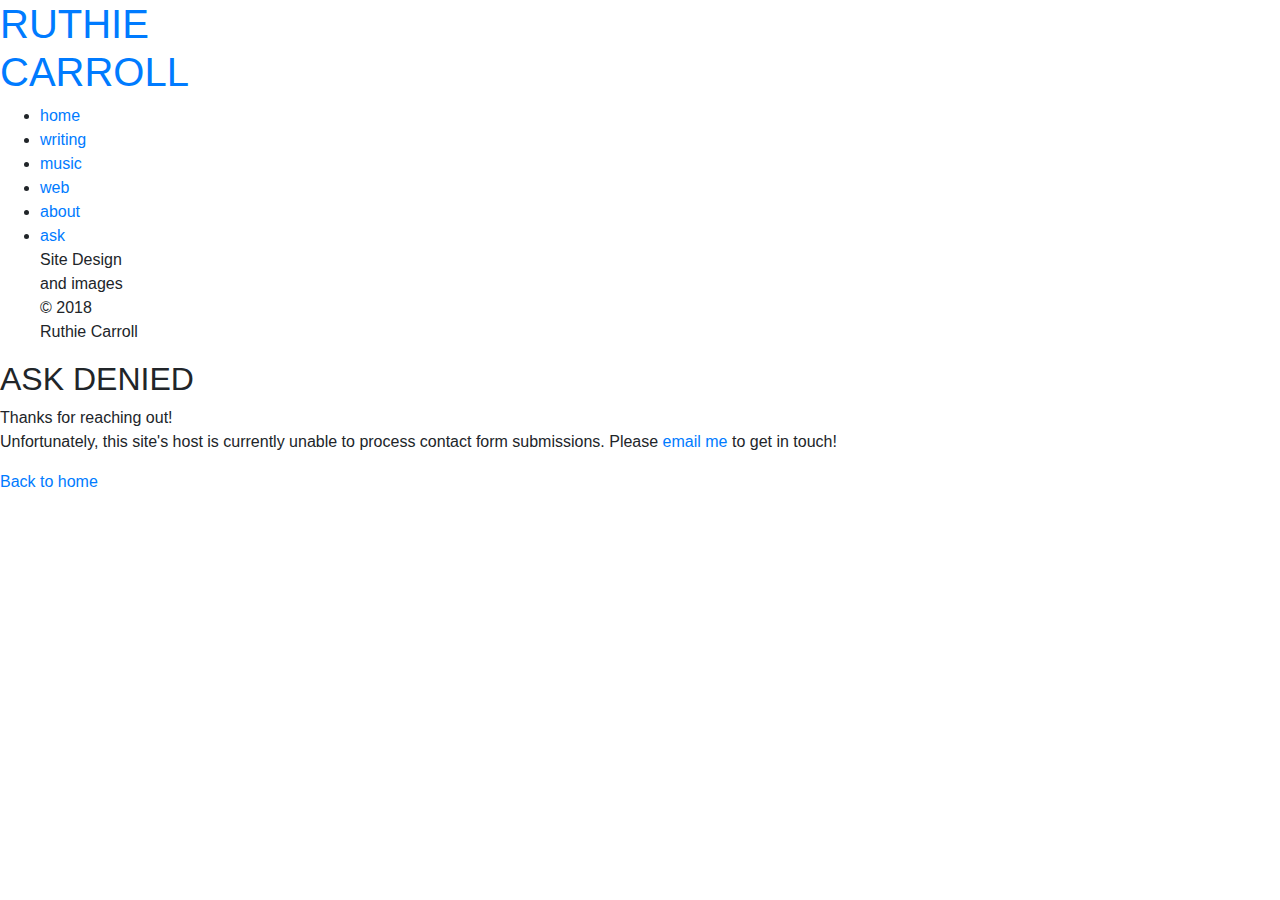
==== confirm.html @ 9eaa57ff "Add files via upload" ====
<!doctype html>
<html lang="en">

<head>
  <!-- Required meta tags -->
  <meta charset="utf-8">
  <meta name="viewport" content="width=device-width, initial-scale=1, shrink-to-fit=no">

  <!-- Bootstrap CSS -->
  <link rel="stylesheet" href="https://stackpath.bootstrapcdn.com/bootstrap/4.1.3/css/bootstrap.min.css">
  <link rel="stylesheet" href="css/styles.css">
  <link rel="stylesheet" href="https://use.fontawesome.com/releases/v5.5.0/css/all.css" integrity="sha384-B4dIYHKNBt8Bc12p+WXckhzcICo0wtJAoU8YZTY5qE0Id1GSseTk6S+L3BlXeVIU"
    crossorigin="anonymous">
  <link href="https://fonts.googleapis.com/css?family=Muli|Nixie+One" rel="stylesheet">
  <link rel="icon" href="images/favicon.png" type="image/x-icon">
  <title>Ruthie Carroll | Welcome</title>
</head>

<body>
  <header class="header-show">
      <h1><a href="index.html">RUTHIE <br class="break">CARROLL</a></h1>
  </header>
  <div class="menu">
      <i class="fas fa-bars menubtn"></i>
      <nav class="nav-show">
          <ul>
              <li class="nav-item"><a href="index.html#home">home</a></li>
              <li class="nav-item"><a href="writer.html">writing</a></li>
              <li class="nav-item"><a href="musician.html">music</a></li>
              <li class="nav-item"><a href="developer.html">web</a></li>
              <li class="nav-item"><a href="index.html#about">about</a></li>
              <li class="nav-item"><a href="index.html#ask">ask</a></li>
              <footer>Site Design <br>and images <br>&copy; 2018 <br> Ruthie Carroll</footer>
          </ul>
      </nav>
  </div>
  <div id="confirm" class="panel">
    <h2>ASK DENIED</h2>
    <div class="text">
    <!--?php
      /* $con = mysqli_connect("localhost","ruthwvfy_ruemca","!DONT2fuckn!DARE"); */
      // $con = mysqli_connect("localhost","root",""); BROKEN :,(
      /* $db = mysqli_select_db($con,"ruthwvfy_askruthie"); */
      // $db = mysqli_select_db($con,"ruthiecarroll"); BROKEN :,(
      /* if($con && $db){echo "check check <br>";}
      else {echo "nope nope <br>";} */


      $name = $_POST['name'];
      /*    BROKEN :,( 
    $email = $_POST['email'];
      $category = $_POST['category'];
      $message = $_POST['message'];

      $sql = "SELECT * FROM contact WHERE name = '$name'";
      $result = mysqli_query($con,$sql);
      $row = mysqli_fetch_array($result);

      $qvar = "INSERT INTO contact(name, email, category, message) value('$name','$email','$category','$message')";
      $q = mysqli_query($con,$qvar);
      if($q == false) {
          die("query not passed");
      } */

      // echo "<p>$name, thanks for your message! I will get back to you as soon as I can. </p>"; BROKEN :,(
      echo "<p>$name, thanks for your message. <br> This site's host is currently unable to process contact requests. Please <a href='mailto:ruemca@gmail.com'>email me</a> to get in touch! </p>";
    ?-->
    <p>Thanks for reaching out! <br> Unfortunately, this site's host is currently unable to process contact form submissions. Please <a href='mailto:ruemca@gmail.com'>email me</a> to get in touch! </p>
    <a href="index.html">Back to home</a>
    </div>
  </div>

  <!-- Optional JavaScript -->
  <!-- jQuery first, then Popper.js, then Bootstrap JS -->
  <script src="https://cdnjs.cloudflare.com/ajax/libs/popper.js/1.14.3/umd/popper.min.js" integrity="sha384-ZMP7rVo3mIykV+2+9J3UJ46jBk0WLaUAdn689aCwoqbBJiSnjAK/l8WvCWPIPm49"
    crossorigin="anonymous"></script>
  <script src="https://stackpath.bootstrapcdn.com/bootstrap/4.1.3/js/bootstrap.min.js" integrity="sha384-ChfqqxuZUCnJSK3+MXmPNIyE6ZbWh2IMqE241rYiqJxyMiZ6OW/JmZQ5stwEULTy"
    crossorigin="anonymous"></script>
  <script src="js/jquery-3.3.1.js"></script>
  <script src="js/jquery.scrollify.js"></script>
  <script src="js/jquery.cycle.all.js"></script>
  <script src="js/script.js"></script>
</body>
</html>
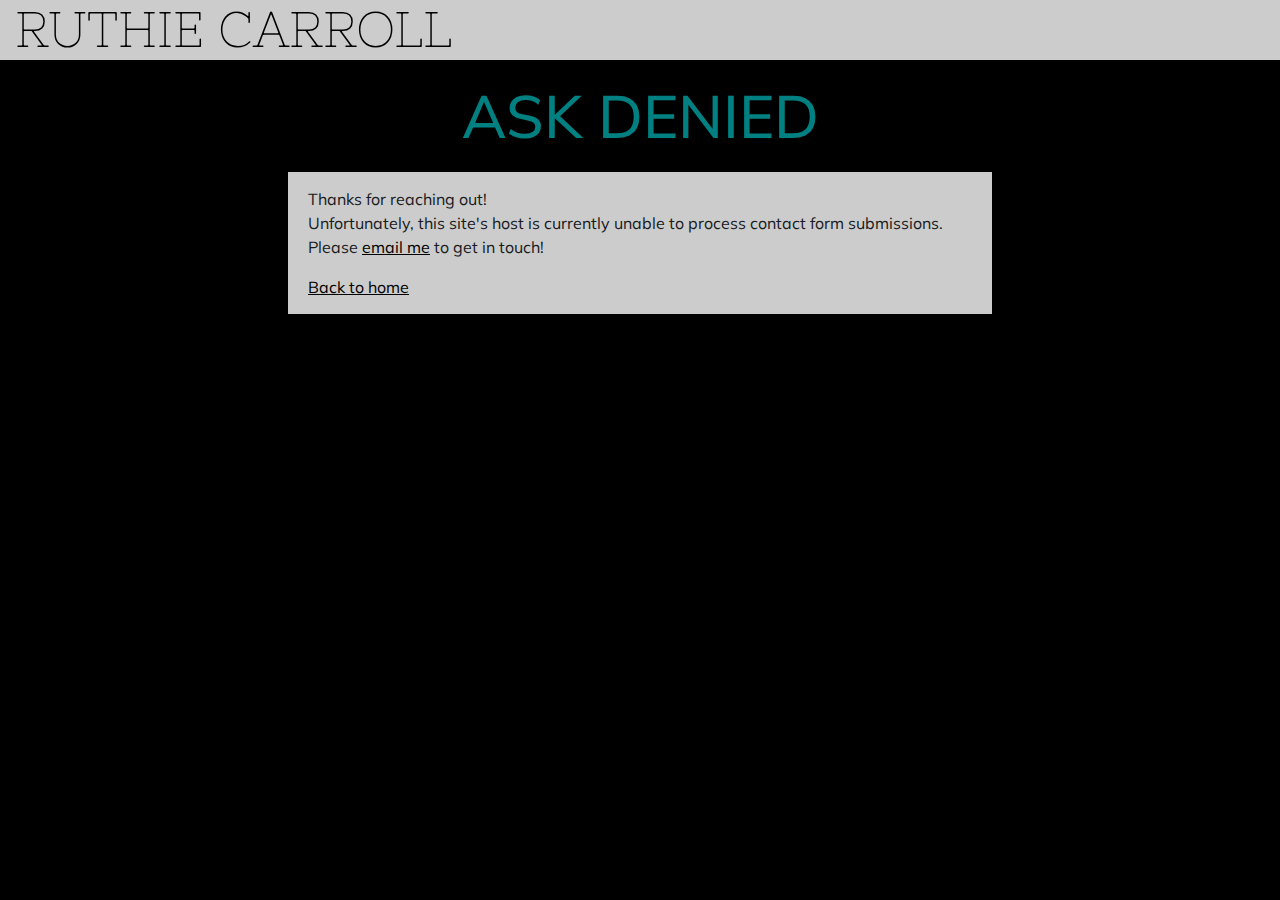
==== commit 77fb8b19: "Change images file path" ====
--- a/confirm.html
+++ b/confirm.html
@@ -12,7 +12,7 @@
   <link rel="stylesheet" href="https://use.fontawesome.com/releases/v5.5.0/css/all.css" integrity="sha384-B4dIYHKNBt8Bc12p+WXckhzcICo0wtJAoU8YZTY5qE0Id1GSseTk6S+L3BlXeVIU"
     crossorigin="anonymous">
   <link href="https://fonts.googleapis.com/css?family=Muli|Nixie+One" rel="stylesheet">
-  <link rel="icon" href="images/favicon.png" type="image/x-icon">
+  <link rel="icon" href="favicon.png" type="image/x-icon">
   <title>Ruthie Carroll | Welcome</title>
 </head>
 
@@ -81,4 +81,4 @@
   <script src="js/jquery.cycle.all.js"></script>
   <script src="js/script.js"></script>
 </body>
-</html>+</html>
--- a/css/styles.css
+++ b/css/styles.css
@@ -0,0 +1,351 @@
+body {
+    margin:0;
+    padding: 0;
+    font-family:'Muli',Tahoma,sans-serif;
+    background-color: #000;
+}
+header {
+    background-color:#FFF;
+    opacity:.8;
+    position:fixed;
+    top:0;
+    z-index: 100;
+    width:100%;
+    height:60px;
+    transition:0.5s ease-in-out;
+}
+.header-hide {
+    top: -60px;
+}
+h1 {
+    padding-left:15px;
+    margin:0;
+    color:#000;
+    font-size: 50px;
+    font-family: 'Nixie One', Tahoma, sans-serif;
+}
+.break {
+    display:none;
+}
+.menu .fa-bars {
+    z-index: 102;
+    color:#00cdcd;
+    position: fixed;
+    top:20px;
+    right:20px;
+    font-size: 20px;
+}
+.menu .fa-bars:hover {
+    cursor: pointer;
+}
+nav {
+    background-color:#FFF;
+    opacity:.8;
+    position:fixed;
+    /* padding-top:60px; */
+    right:-115px;
+    z-index: 101;
+    padding-right:20px;
+    padding-top:10px;
+    width:115px; 
+    height: 100%;
+    transition: ease-in 0.4s;
+    transform: translateX(-115px);
+}
+.nav-show {
+    transition: ease-in 0.3s;
+    transform: translateX(0);
+}
+nav ul {
+    padding-top: 60px;
+    position: relative;
+}
+nav ul li {
+    padding-top:20px;
+    padding-right:10px;
+    padding-left:0px;
+    margin:0;
+    color:#000;
+    list-style-type: none;
+}
+footer {
+    position: absolute;
+    top:85vh;
+    right:-35px;
+    font-size: 13px;
+    width:115px;
+    padding: 0;
+    margin: 0;
+}
+a:link, a:visited, a:hover, a:active {
+    color:#000;
+    text-decoration: none;
+}
+.text a:link, .text a:visited {
+    text-decoration: underline;
+}
+.text a:hover, .text a:active {
+    color:teal;
+}
+nav a:hover, nav a:active {
+    font-weight:bold;
+    color:teal;
+}
+header a:hover, header a:active {
+    font-weight: normal;
+}
+.panel {
+    width:100%;
+    height:100vh;
+    background-size:cover;
+    background-position: center;
+    background-attachment: fixed; /* parallax effect */
+}
+h2 {
+    padding: 0;
+    color:#00cdcd;
+    font-size: 60px;
+    text-align:center;
+}
+#intro {
+    width:100%;
+    height:100vh;
+    position: relative;
+}
+.links {
+    width:100%;
+    position: absolute;
+    bottom:50vh;
+    z-index: 99;
+    padding-right:auto;
+    padding-left:30%;
+}
+h3 {
+    color:#00e6e6;
+    font-size:30px;
+    padding:10px;
+    margin-right:15px;
+    margin-left:15px;
+    border:2px solid #00e6e6;
+    float:left;
+    font-weight: bold;
+}
+h3:hover {
+    color: #00cdcd;
+    border-color: teal;
+}
+.text {
+    background-color:#FFF;
+    width:55%;
+    padding:15px 20px;
+    margin: 20px auto;
+    opacity:.8;
+    overflow: scroll;
+    max-height: 80vh;
+}
+.clear {
+    clear:both;
+}
+
+/*---------------- HOME PAGE ----------------*/
+#about {
+    background-image: url(../images/back.jpg);
+}
+#ask {
+    background-image: url(../images/beach.jpg);
+}
+#about h2, #ask h2, #confirm h2 {
+    color:teal;
+}
+/* ---------------- IMAGE SLIDER ----------------- */
+#slider {
+    width: auto;
+    height: 100vh;
+    overflow: hidden;
+}
+.sliding {
+    height:auto;
+    width:100%;
+}
+
+/*---------------- WRITER PAGE ---------------*/
+#writerintro {
+    background-image: url(../images/writing.jpg);
+}
+#writerintro h2 {
+    padding-top:80px;
+    padding-right:400px;
+    text-align: right;
+}
+#writerintro .text {
+    margin-right:90px;
+    width:50%;
+}
+#writersamples {
+    background-image: url(../images/books.jpg);
+    background-position: top;
+}
+dt {
+    font-style: italic;
+    font-weight:inherit;
+}
+#writernews {
+    background-image: url(../images/lines.jpg);
+    background-position: top;
+}
+#writerresume {
+    background-image: url(../images/pen.jpg);
+    background-position:top;
+}
+/* --------- Light Box ----------- */
+#curtain{
+    width: 100%;
+    height: 100%;
+    top: 0;
+    left: 0;
+    position: fixed;
+    background-color: rgba(0,0,0,0.4);
+    z-index: 997;
+}
+#light{
+    width:80%;
+    height:95%;
+    top: 10px;
+    right:10%;
+    position: fixed;
+    margin: auto;
+    z-index: 998;
+}
+#close{
+    font-size:20px;
+    top:20px;
+    left:20px;
+    position: fixed;
+    z-index: 999;
+    color:#FFF;
+    cursor: pointer;
+}
+.view-web-resume:hover, .view-writing-resume:hover, .responsive-resume:hover, .view-writing-portfolio:hover {
+    cursor:pointer;
+    font-weight:bold;
+}
+.responsive-resume {
+    display:none;
+}
+
+/*------------- MUSIC PAGE --------------*/
+#musicintro {
+    background-image: url(../images/fiddling.jpg);
+    background-position: left;
+}
+#musicintro h2 {
+    padding-top:80px;
+    padding-right:150px;
+    text-align: right;
+}
+#musicintro .text {
+    margin-right:90px;
+    width:40%;
+}
+#musicsamples {
+    background-image: url(../images/fiddleshadow.jpg);
+}
+#musicevents {
+    background-image: url(../images/folklife.jpg);
+}
+
+/*-------------- WEB PAGE --------------*/
+#webintro {
+    background-image: url(../images/laptop.jpg);
+    background-position:top;
+}
+#webintro h2 {
+    padding-top:80px;
+    padding-right:100px;
+    text-align: right;
+}
+#webintro .text {
+    margin-right:90px;
+    width:40%;
+}
+#websamples {
+    background-image: url(../images/coded.jpg);
+}
+#webresume {
+    background-image: url(../images/keyboard.jpg);
+}
+/* CONFIRM PAGE */
+#confirm {
+    background-image: url(../images/beach.jpg);
+}
+#confirm h2 {
+    padding-top:80px;
+}
+
+/*---------- MEDIA QUERIES ------------*/
+@media(max-width:1050px) {
+    .links {
+        padding-left:20%;
+    }
+}
+@media(max-width:850px) {
+    .sliding {
+        height:100%;
+        width:auto;
+    }
+    .links {
+        padding:10px;
+        bottom:30vh;
+    }
+    h3 {
+        float:none;
+        width:auto;
+        text-align:center;
+    }
+    h2, #writerintro h2, #musicintro h2, #webintro h2 {
+        text-align: left;
+        padding-left: 10px;
+    }
+    .text, #writerintro .text, #musicintro .text, #webintro .text {
+        background-color:#FFF;
+        width:90%;
+        padding:10px;
+        margin: 10px auto;
+        opacity:.8;
+    }
+    #about {
+        background-position: left;
+    }
+    #musicintro {
+        background-position-x: 50%;
+    }
+    #musicevents {
+        background-position-x: 40%;
+    }
+    #musicsamples {
+        background-position-x: 20%;
+    }
+    #websamples {
+        background-position:left;
+    }
+    .view-web-resume, .view-writing-resume, .view-writing-portfolio {
+        display:none;
+    }
+    .responsive-resume {
+        display: initial;
+    }
+}
+@media(max-width:500px) {
+    header {
+        height:120px;
+    }
+    .break {
+        display: initial;
+    }
+    nav ul {
+        padding-top: 100px;
+    }
+    #writerintro h2, #musicintro h2, #webintro h2, #confirm h2 {
+        padding-top:120px;
+    }
+}
